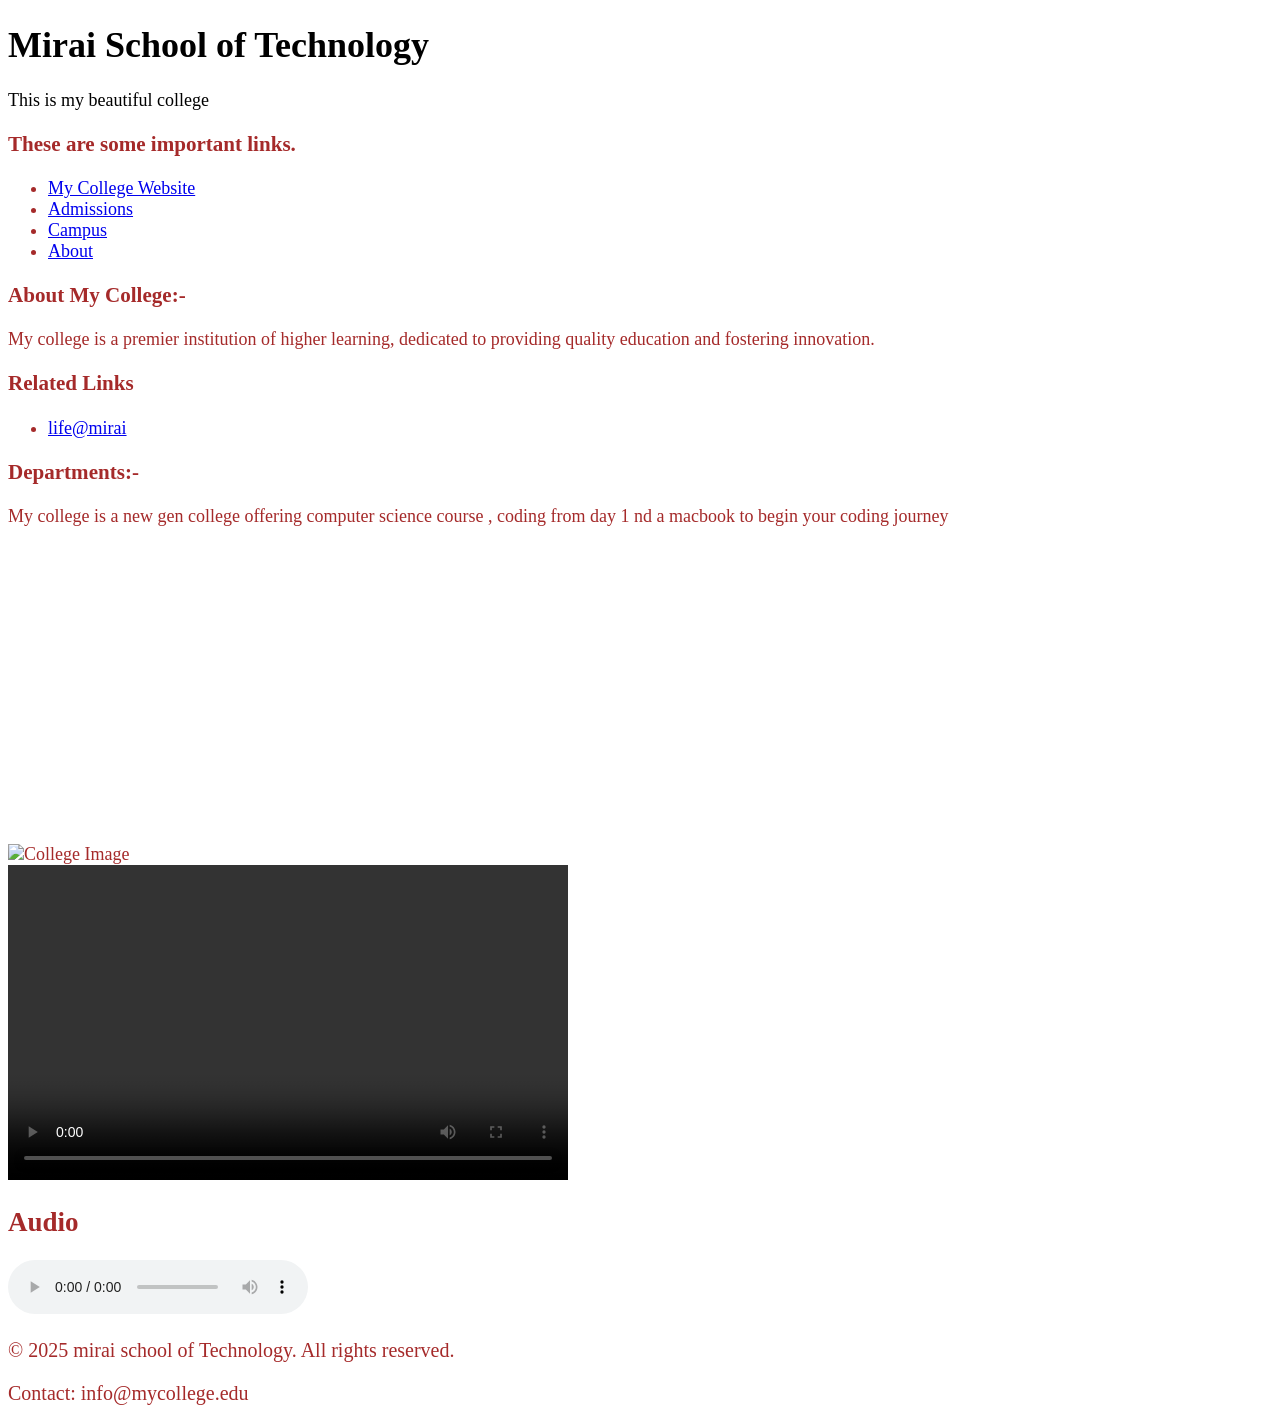
==== assignnment.html @ 09898759 "add inline css" ====
<!DOCTYPE html>
<html lang="en">

<head>
    <meta charset="UTF-8">
    <meta name="viewport" content="width=device-width, initial-scale=1.0">
    <title>MyCollege</title>
</head>

<body style="color: brown; font-size: large;">

    <header style="color: black;">
        <h1>Mirai School of Technology</h1>
        <p>This is my beautiful college</p>
    </header>

    <nav>
        <h3>These are some important links.</h3>
        <ul>
            <li><a href="https://miraisot.com/">My College Website</a></li>
            <li><a href="https://miraisot.com/admission">Admissions</a></li>
            <li><a href="https://miraisot.com/campuses/hi-tech">Campus</a></li>
            <li><a href="https://miraisot.com/about-us">About</a></li>
        </ul>
    </nav>

    <article>
        <h3>About My College:-</h3>
        <p>My college is a premier institution of higher learning, dedicated to providing quality education and
            fostering innovation.</p>
    </article>

    <aside>
        <h3>Related Links</h3>
        <ul>
            <li><a href="https://miraisot.com/life-at-mirai">life@mirai</a></li>
        </ul>
    </aside>

    <section>
        <h3>Departments:- </h3>
        <p>My college is a new gen college offering computer science course , coding from day 1 nd a macbook to begin
            your coding journey</p>
    </section>

    <img src="https://imgs.search.brave.com/GEAgMaFJf1euhpekhm98-5wBBfpl2StlJdR40Sz4FvI/rs:fit:860:0:0:0/g:ce/aHR0cHM6Ly9wbm5k/aWdpdGFsLmNvbS93/cC1jb250ZW50L3Vw/bG9hZHMvMjAyNS8w/Ni9JbWFnZS5qcGc"
        alt="College Image" width="560" height="315">

    <iframe
        src="https://www.google.com/maps/embed?pb=!1m18!1m12!1m3!1d4324.5596089084975!2d77.49403546738415!3d28.675251900177553!2m3!1f0!2f0!3f0!3m2!1i1024!2i768!4f13.1!3m3!1m2!1s0x390cf2c4cac27f99%3A0xd9961659aee6d5b2!2sHi-Tech%20Institute%20of%20Engineering%20%26%20Technology!5e0!3m2!1sen!2sin!4v1791235325762!5m2!1sen!2sin"
        width="560" height="315" style="border:0;" allowfullscreen="" loading="lazy"
        referrerpolicy="strict-origin-when-cross-origin"></iframe><br>

    <video width="560" height="315" controls>
        <source src="Antigravity.mp4" type="video/mp4">
    </video>
    <br>

    <h2>Audio</h2>
    <audio controls>
        <source src="audio.mp3" type="audio/mpeg">
    </audio>
    <br>

    <footer style="color: brown; width: 1000px; font-size: 20px; border:0cap;">
        <p>&copy; 2025 mirai school of Technology. All rights reserved.</p>
        <p>Contact: info@mycollege.edu</p>
    </footer>
</body>

</html>
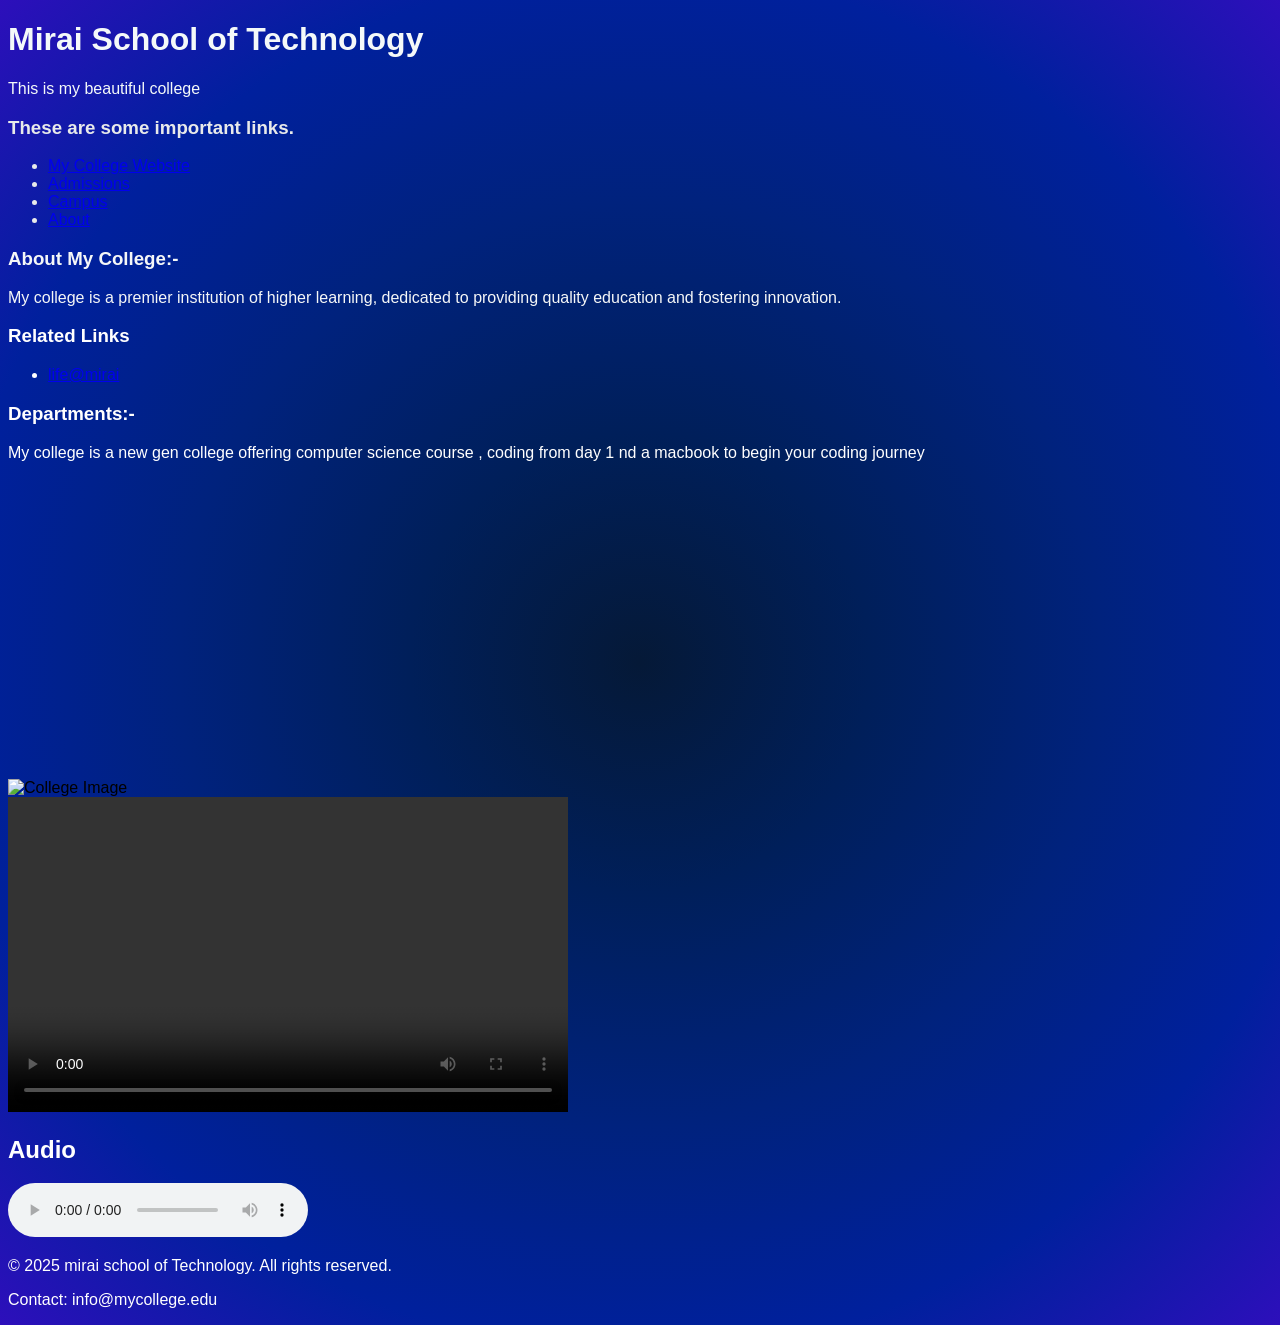
==== commit 4ecfa69d: "external css done" ====
--- a/assignnment.html
+++ b/assignnment.html
@@ -5,11 +5,12 @@
     <meta charset="UTF-8">
     <meta name="viewport" content="width=device-width, initial-scale=1.0">
     <title>MyCollege</title>
+    <link rel="stylesheet" href="style.css">
 </head>
 
-<body style="color: brown; font-size: large;">
+<body>
 
-    <header style="color: black;">
+    <header>
         <h1>Mirai School of Technology</h1>
         <p>This is my beautiful college</p>
     </header>
@@ -62,7 +63,7 @@
     </audio>
     <br>
 
-    <footer style="color: brown; width: 1000px; font-size: 20px; border:0cap;">
+    <footer style>
         <p>&copy; 2025 mirai school of Technology. All rights reserved.</p>
         <p>Contact: info@mycollege.edu</p>
     </footer>
--- a/style.css
+++ b/style.css
@@ -0,0 +1,27 @@
+body{
+    font-family: Arial, Helvetica, sans-serif;
+   background-image: radial-gradient(circle, #051937, #001f5a, #00227d, #00209d, #2d0fbb);
+}
+header{
+    color: rgb(244, 249, 249);
+
+}
+nav{
+    color: rgb(232, 234, 234);
+}
+article{
+
+    color: rgb(245, 247, 247);
+}
+aside{
+    color: rgb(255, 255, 255);
+}
+section{
+    color: rgb(255, 255, 255)
+}
+h2{
+    color: white;
+}
+footer{
+    color: white;
+}
